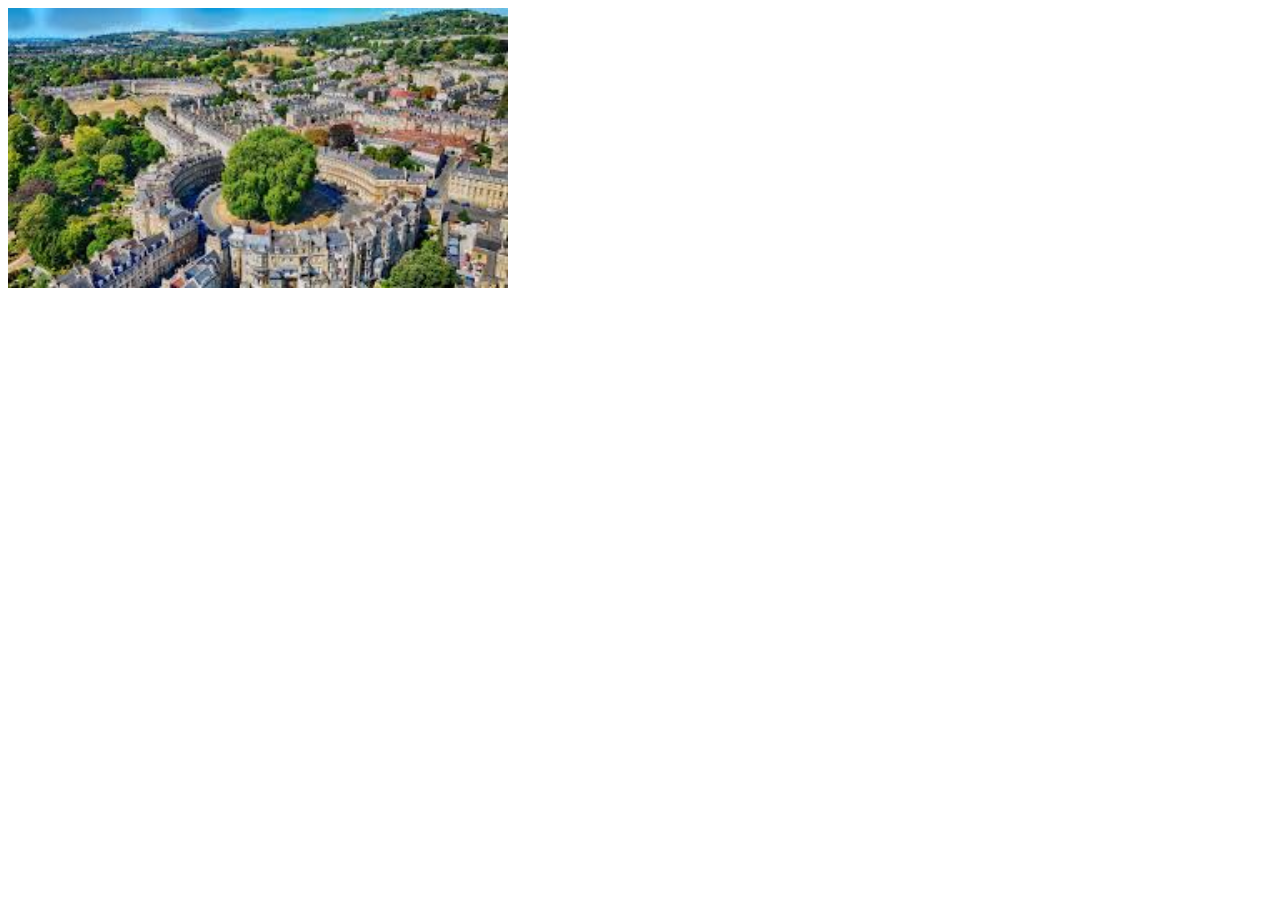
==== Bath.html @ 0237e153 "practicing html" ====
<!DOCTYPE html>
<html lang="en">
<head>
    <meta charset="UTF-8">
    <meta name="viewport" content="width=device-width, initial-scale=1.0">
    <title>Document</title>
</head>
<body>
    <img src="bath.jpg" alt="" style=" width: 500px;">
    
</body>
</html>
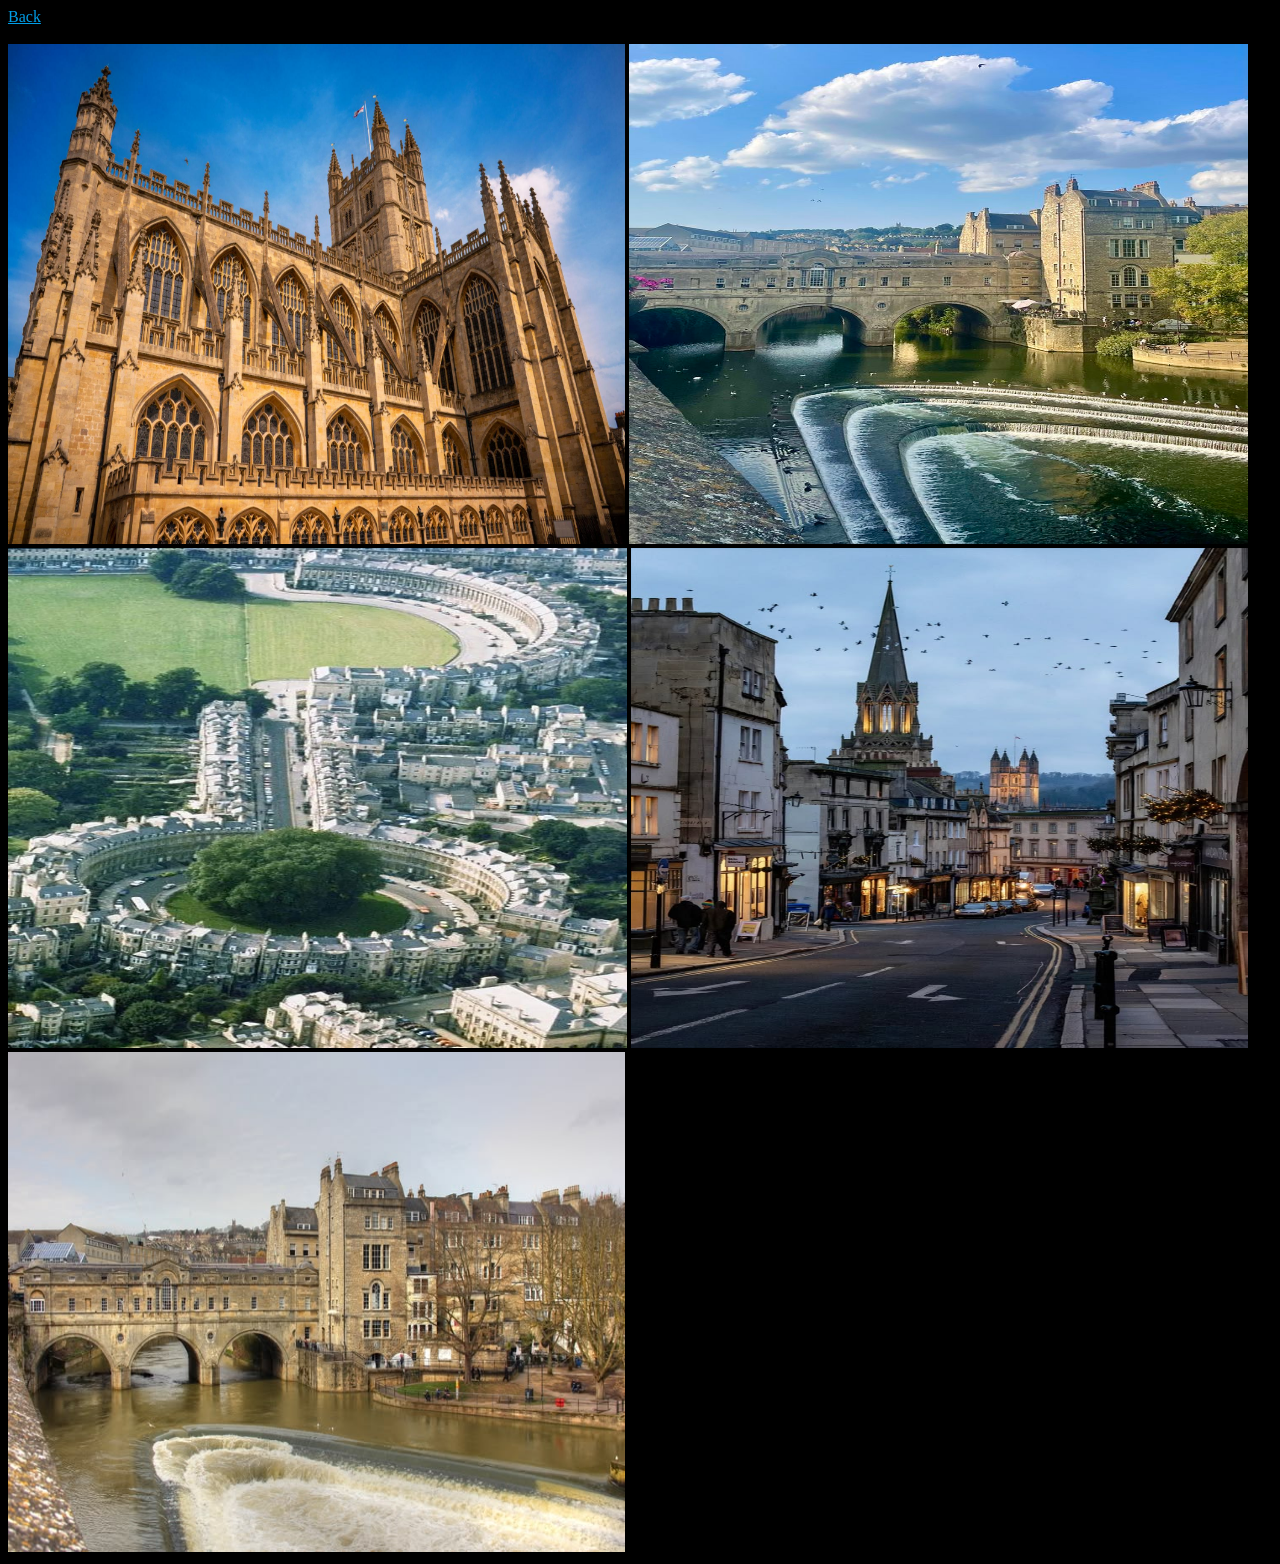
==== commit 2584db15: "EnglandTourists.html" ====
--- a/Bath.html
+++ b/Bath.html
@@ -2,11 +2,21 @@
 <html lang="en">
 <head>
     <meta charset="UTF-8">
-    <meta name="viewport" content="width=device-width, initial-scale=1.0">
     <title>Document</title>
+    <nav>
+        <a style="color: rgba(0, 174, 255, 0.902);" href="EnlangTourists.html">Back</a><br><br>
+    </nav>
 </head>
-<body>
-    <img src="bath.jpg" alt="" style=" width: 500px;">
+<body style="background-color: black;">
+
+    <img src="Bath-images/Bath7.jpg" alt="" height="500px" width="617px">
+    <img src="Bath-images/Bath2.jpg" alt="" height="500px" width="619px">
+    <img src="Bath-images/Bath3.jpg" alt="" height="500px" width="619px">
+    <img src="Bath-images/Bath4.jpg" alt="" height="500px" width="617px">
+    <img src="Bath-images/Bath5.jpg" alt="" height="500px" width="617px">
+
+    
+    <iframe width="617" height="500" src="https://www.youtube.com/embed/jAlRvDuTRpw?si=KRucAoy5RRrQT1Se" title="YouTube video player" frameborder="0" allow="accelerometer; autoplay; clipboard-write; encrypted-media; gyroscope; picture-in-picture; web-share" referrerpolicy="strict-origin-when-cross-origin" allowfullscreen></iframe>
     
 </body>
 </html>
